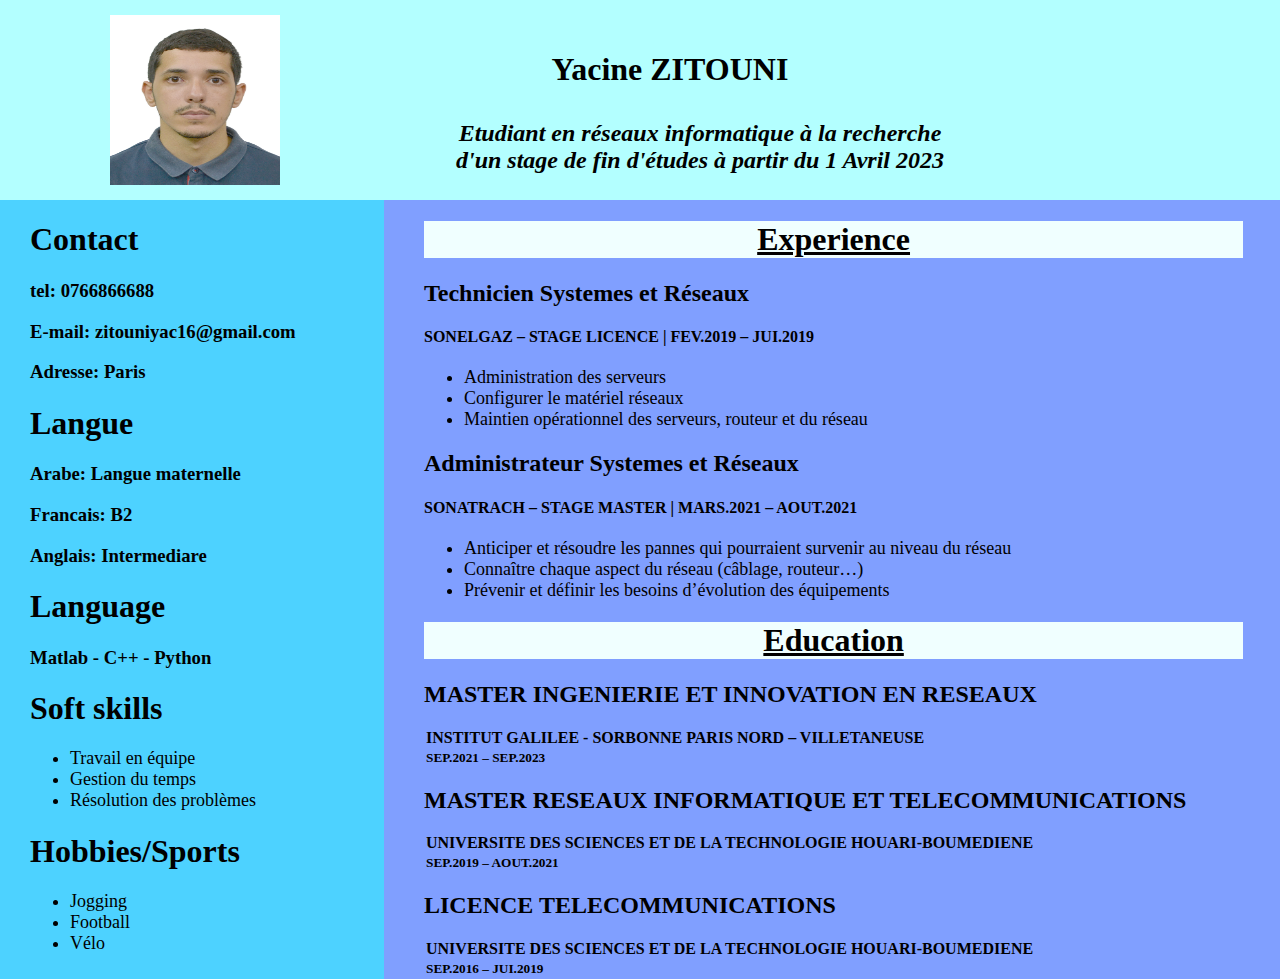
==== index.html @ 7b486fa3 "TP1" ====
<!DOCTYPE html>
<html lang="en">
<head>
    <meta charset="UTF-8">
    <meta http-equiv="X-UA-Compatible" content="IE=edge">
    <meta name="viewport" content="width=device-width, initial-scale=1.0">
    <title>My_CV</title>
    <link rel="stylesheet" href="TP1.css">
</head>
<body>

<div id="div1">
<h1 id="nom">Yacine ZITOUNI</h1>
<i><h2 id="but">Etudiant en réseaux informatique à la recherche d'un stage de fin d'études à partir du 1 Avril 2023</h2></i>
<img src="MaPhoto.jpg" alt="La photo de Yacine">
</div>
<div id="div2">
    <h1>Contact</h1>
    <h3>tel: 0766866688</h3>
    <h3>E-mail: zitouniyac16@gmail.com</h3>
    <h3>Adresse: Paris</h3>
    <h1>Langue</h1>
    <h3>Arabe: Langue maternelle</h3>
    <h3>Francais: B2</h3>
    <h3>Anglais: Intermediare</h3>
    <h1>Language</h1>
    <h3>Matlab - C++ - Python</h3>
    
    <h1>Soft skills</h1>
    <ul>
        <li>Travail en équipe</li>
        <li>Gestion du temps</li>
        <li>Résolution des problèmes</li>
    </ul>
    <h1>Hobbies/Sports</h1>
    
    <ul>
        <li>Jogging</li>
        <li>Football</li>
        <li>Vélo</li>
    </ul>

</div>

<div id="div3">
    <h1 class="titre">Experience</h1>
    <h2>Technicien Systemes et Réseaux</h2>
    <h4>SONELGAZ – STAGE LICENCE | FEV.2019 – JUI.2019</h4>
    <ul>
        <li>Administration des serveurs</li>
        <li>Configurer le matériel réseaux</li>
        <li>Maintien opérationnel des serveurs, routeur et du réseau</li>
      </ul>

    <h2>Administrateur Systemes et Réseaux</h2>
    <h4>SONATRACH – STAGE MASTER | MARS.2021 – AOUT.2021</h4>
    <ul>
        <li>Anticiper et résoudre les pannes qui pourraient survenir au niveau du réseau</li>
        <li>Connaître chaque aspect du réseau (câblage, routeur…)</li>
        <li>Prévenir et définir les besoins d’évolution des équipements</li>
      </ul>

    <h1 class="titre">Education</h1>

    <h2>MASTER INGENIERIE ET INNOVATION EN RESEAUX</h2>
    <h4 class="education">INSTITUT GALILEE - SORBONNE PARIS NORD – VILLETANEUSE</h4>
    <h5 class="education">SEP.2021 – SEP.2023</h5>

    <h2>MASTER RESEAUX INFORMATIQUE ET TELECOMMUNICATIONS</h2>
    <h4 class="education">UNIVERSITE DES SCIENCES ET DE LA TECHNOLOGIE HOUARI-BOUMEDIENE</h4>
    <h5 class="education">SEP.2019 – AOUT.2021</h5>

    <h2>LICENCE TELECOMMUNICATIONS</h2>
    <h4 class="education">UNIVERSITE DES SCIENCES ET DE LA TECHNOLOGIE HOUARI-BOUMEDIENE</h4>
    <h5 class="education">SEP.2016 – JUI.2019</h5>

</div>
    
</body>
</html>
---- TP1.css ----
body{
    margin: 0%;
    padding: 0%;
}

#div1{
    width: 100%;
    height: 200px;
    background-color: #b3ffff;
    margin-bottom: 0%;
    
}

img{
    width: 170px;
    height: 170px;
    margin-top: 15px;
    margin-left: 110px;
    
}

#nom{
    
    text-align: center;
    width: 50%;
    left: 350px;
    top: 30px;
    position: absolute;
}

#but{
    width: 500px;
    text-align: center;
    position: absolute;
    left: 450px;
    top: 100px;
    
}

#div2{
    width: 30%;
    height: max-content;
    background-color: #4dd2ff;
    margin-top: 0%;
    position: absolute;
    padding-left: 30px;
    padding-bottom: 9px;
    
}

#div3{
    width: 64%;
    height: max-content;
    background-color: #809fff;
    margin-top: 0%;
    left: 30%;
    position: absolute;   
    padding-left: 40px;
    padding-right: 40px;
}

.education{
    margin: 1px;
    padding: 1px;
}

li{
    font-size: large;
}

.titre{
    text-decoration: underline;
    text-align: center;
    background-color: azure;
}
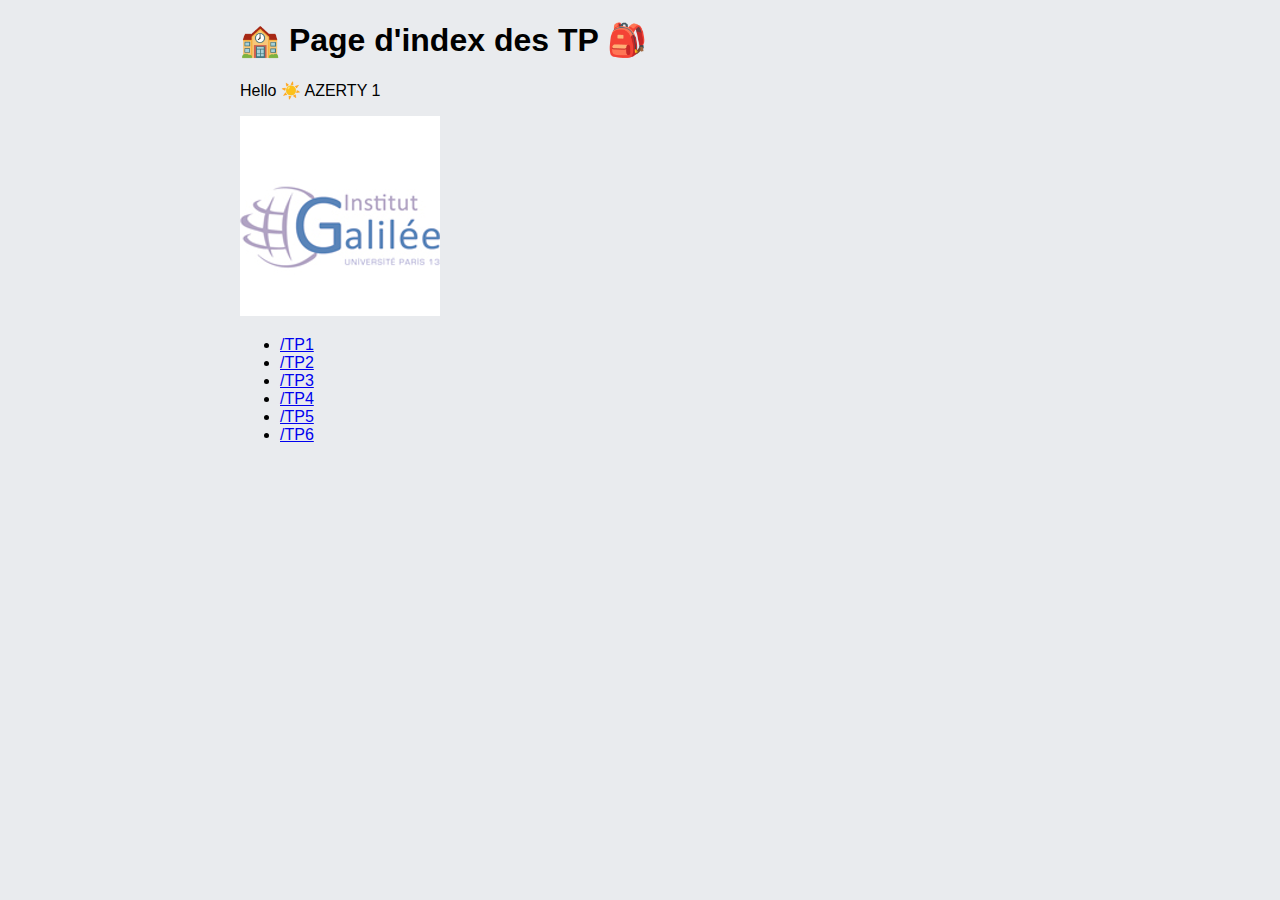
==== commit 601e3918: "Add files via upload" ====
--- a/index.html
+++ b/index.html
@@ -1,80 +1,54 @@
 <!DOCTYPE html>
-<html lang="en">
-<head>
-    <meta charset="UTF-8">
-    <meta http-equiv="X-UA-Compatible" content="IE=edge">
-    <meta name="viewport" content="width=device-width, initial-scale=1.0">
-    <title>My_CV</title>
-    <link rel="stylesheet" href="TP1.css">
-</head>
-<body>
+<html>
+  <head>
+    <meta charset="utf-8" />
+    <meta http-equiv="x-ua-compatible" content="ie=edge" />
+    <title>🏫 Index des TP</title>
+    <meta name="description" content="" />
+    <meta name="viewport" content="width=device-width, initial-scale=1" />
 
-<div id="div1">
-<h1 id="nom">Yacine ZITOUNI</h1>
-<i><h2 id="but">Etudiant en réseaux informatique à la recherche d'un stage de fin d'études à partir du 1 Avril 2023</h2></i>
-<img src="MaPhoto.jpg" alt="La photo de Yacine">
-</div>
-<div id="div2">
-    <h1>Contact</h1>
-    <h3>tel: 0766866688</h3>
-    <h3>E-mail: zitouniyac16@gmail.com</h3>
-    <h3>Adresse: Paris</h3>
-    <h1>Langue</h1>
-    <h3>Arabe: Langue maternelle</h3>
-    <h3>Francais: B2</h3>
-    <h3>Anglais: Intermediare</h3>
-    <h1>Language</h1>
-    <h3>Matlab - C++ - Python</h3>
-    
-    <h1>Soft skills</h1>
+    <link rel="apple-touch-icon" href="apple-touch-icon.png" />
+    <!-- Place favicon.ico in the root directory -->
+
+    <style>
+      body {
+        background-color: #e9ebee;
+        font-family: system, -apple-system, ".SFNSText-Regular", "San Francisco", "Roboto", "Segoe UI", "Helvetica Neue", "Lucida Grande", sans-serif;
+        font-size: 16px;
+        margin: 0 auto;
+        max-width: 800px;
+      }
+    </style>
+
+    <!-- Code à dé-commenter si besoin de fichier CSS ou JS -->
+    <!--<link rel="stylesheet" href="style.css">-->
+    <!--<script src="main.js"></script>-->
+  </head>
+  <body>
+    <h1>🏫 Page d'index des TP 🎒</h1>
+    <!-- Add your site or application content here -->
+    <p>Hello ☀️ AZERTY 1</p>
+    <img src="galilee.png" alt="Logo Galilee" />
+
     <ul>
-        <li>Travail en équipe</li>
-        <li>Gestion du temps</li>
-        <li>Résolution des problèmes</li>
+      <li>
+        <a href="tp1/index.html">/TP1</a>
+      </li>
+      <li>
+        <a href="tp2/index.html">/TP2</a>
+      </li>
+      <li>
+        <a href="tp3/index.html">/TP3</a>
+      </li>
+      <li>
+        <a href="tp4/index.html">/TP4</a>
+      </li>
+      <li>
+        <a href="tp5/index.html">/TP5</a>
+      </li>
+      <li>
+        <a href="tp6/index.html">/TP6</a>
+      </li>
     </ul>
-    <h1>Hobbies/Sports</h1>
-    
-    <ul>
-        <li>Jogging</li>
-        <li>Football</li>
-        <li>Vélo</li>
-    </ul>
-
-</div>
-
-<div id="div3">
-    <h1 class="titre">Experience</h1>
-    <h2>Technicien Systemes et Réseaux</h2>
-    <h4>SONELGAZ – STAGE LICENCE | FEV.2019 – JUI.2019</h4>
-    <ul>
-        <li>Administration des serveurs</li>
-        <li>Configurer le matériel réseaux</li>
-        <li>Maintien opérationnel des serveurs, routeur et du réseau</li>
-      </ul>
-
-    <h2>Administrateur Systemes et Réseaux</h2>
-    <h4>SONATRACH – STAGE MASTER | MARS.2021 – AOUT.2021</h4>
-    <ul>
-        <li>Anticiper et résoudre les pannes qui pourraient survenir au niveau du réseau</li>
-        <li>Connaître chaque aspect du réseau (câblage, routeur…)</li>
-        <li>Prévenir et définir les besoins d’évolution des équipements</li>
-      </ul>
-
-    <h1 class="titre">Education</h1>
-
-    <h2>MASTER INGENIERIE ET INNOVATION EN RESEAUX</h2>
-    <h4 class="education">INSTITUT GALILEE - SORBONNE PARIS NORD – VILLETANEUSE</h4>
-    <h5 class="education">SEP.2021 – SEP.2023</h5>
-
-    <h2>MASTER RESEAUX INFORMATIQUE ET TELECOMMUNICATIONS</h2>
-    <h4 class="education">UNIVERSITE DES SCIENCES ET DE LA TECHNOLOGIE HOUARI-BOUMEDIENE</h4>
-    <h5 class="education">SEP.2019 – AOUT.2021</h5>
-
-    <h2>LICENCE TELECOMMUNICATIONS</h2>
-    <h4 class="education">UNIVERSITE DES SCIENCES ET DE LA TECHNOLOGIE HOUARI-BOUMEDIENE</h4>
-    <h5 class="education">SEP.2016 – JUI.2019</h5>
-
-</div>
-    
-</body>
-</html>+  </body>
+</html>
